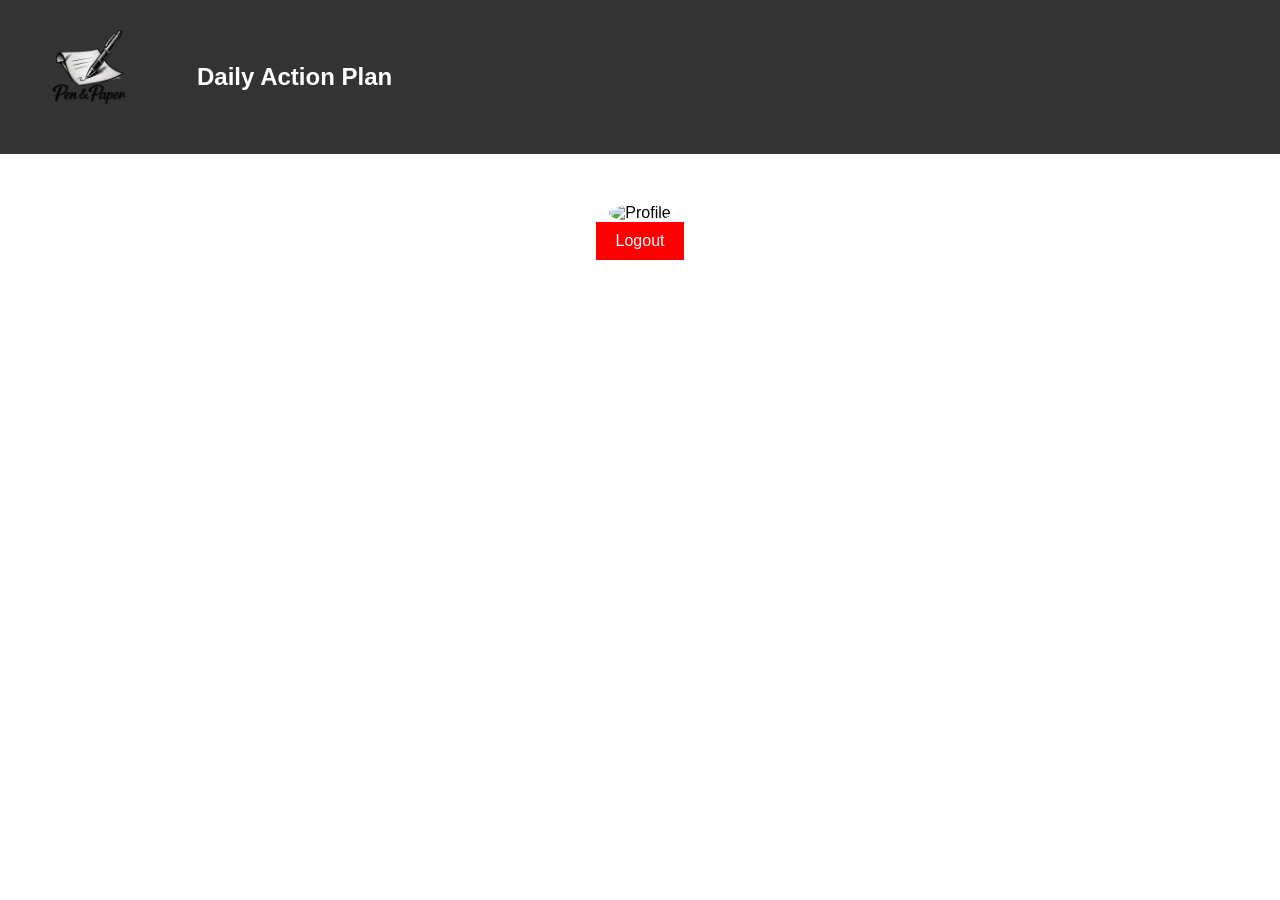
==== Frontend/profile.html @ 42a39d7c "nav bar user name" ====
<!DOCTYPE html>

<html lang="en">

<head>
    <meta charset="UTF-8">
    <meta name="viewport" content="width=device-width, initial-scale=1.0">
    <title>Profile</title>
    <link rel="stylesheet" href="style.css">
    <style>
        body {
            margin: 0;
            font-family: Arial, sans-serif;
        }

        /* Navbar */
        .navbar {
            background: #333;
            color: white;
            padding: 15px;
            display: flex;
            justify-content: space-between;
            align-items: center;
        }

        .navbar a {
            color: white;
            text-decoration: none;
            margin-left: 15px;
        }

        /* Profile Section */
        .container {
            text-align: center;
            margin-top: 50px;
        }

        img {
            width: 120px;
            height: 120px;
            border-radius: 50%;
        }

        button {
            padding: 10px 20px;
            background: red;
            color: white;
            border: none;
            cursor: pointer;
        }
    </style>


</head>

<body>


    <!-- Navbar -->
    <nav class="navbar">
        <div class="logo-title">
            <a href="index.html"><img class="logo" src="images/Logo.png"></a>
            <a href="index.html">
                <h1 class="title">Daily Action Plan</h1>
            </a>
        </div>


        <input id="menu-toggle" type="checkbox">
        <label for="menu-toggle" class="hamburger">
            &#9776;
        </label>

        <div class="profile-menu" id="profileMenu" style="display:none">
            <!-- <img id="navProfileImg" src="default-avatar.png" class="nav-profile-img" alt="Profile"> -->
            <span id="profileName" onclick="toggleDropdown()">User ▾</span>

            <div class="dropdown" id="dropdownMenu">
                <a href="profile.html">Profile</a>
                <a href="#" onclick="logout()">Logout</a>
            </div>
        </div>
    </nav>

    <!-- Profile Content -->
    <div class="container">
        <img id="profileImg" src="default.png" alt="Profile">

        <h2 id="username"></h2>

        <button onclick="logout()">Logout</button>
    </div>

    <script>
        document.addEventListener("DOMContentLoaded", () => {


            const profileMenu = document.getElementById("profileMenu");
            const profileName = document.getElementById("profileName");
            const navProfileImg = document.getElementById("navProfileImg");


            const loginLink = document.querySelector('.navlinks a[href="login.html"]')?.parentElement;
            const signupLink = document.querySelector('.navlinks a[href="register.html"]')?.parentElement;



            const isLoggedIn = localStorage.getItem("isLoggedIn") === "true";


            if (isLoggedIn) {



                if (profileMenu) profileMenu.style.display = "flex";



                const name = localStorage.getItem("name") || "User";
                if (profileName) profileName.innerText = name + " ▾";



                if (loginLink) loginLink.style.display = "none";
                if (signupLink) signupLink.style.display = "none";



                const savedImage = localStorage.getItem("profileImage");
                if (navProfileImg) {
                    navProfileImg.src = savedImage || "default-avatar.png";
                }


            } else {

                if (profileMenu) profileMenu.style.display = "none";
            }
        });



        function logout() {
            localStorage.removeItem("isLoggedIn");
            localStorage.removeItem("name");
            localStorage.removeItem("token");
            window.location.reload();
        }
    </script>

</body>

</html>
---- Frontend/style.css ----
* {
    margin: 0; /* Removes default spacing */
    padding: 0; /* Removes default inner spacing */
    box-sizing: border-box; 
    font-family: Arial, sans-serif; 
}
body{
    margin-top: 10px;
}
.logo{
    max-width: 125px;
    max-height: 125px;
}
.logo-title a{
    text-decoration: none;
    color: rgb(255, 255, 255);
    
}
.navbar {
    display: flex; 
    justify-content: space-between; 
    align-items: center;
    background: #3d3c3c; 
    padding: 1px 40px; 
    color: white; 
    position: relative;
}
.logo-title{
    display: flex;
    align-items: center;
    gap: 2rem;
}
.navlinks{
    list-style: none;  /*remove bullet*/
    display: flex;
    gap: 1.5rem;
    
}
.navlinks a{
    text-decoration: none; /*remove underline*/
    color: white;
    font-size: 25px;
}
.navlinks a:hover{
    color: #868686;
}
.hamburger {
    display: none; 
    font-size: 28px;
    cursor: pointer; 

}
#menu-toggle {
    display: none; 
    
}
section{
    display:grid;
    place-items: center;
    padding: 200px;
    background: url("images/herobackground.png") no-repeat center center/cover;
    justify-content: center;
    align-items: center;
}
section h1{
    text-align: center;
    justify-content: center;
    margin-bottom: 30px;
}
button{
    
    align-items: center;
    justify-content: center;
    cursor: pointer;
    font-size: 20px;
    padding: 15px;
    font-size: 1rem;
    text-decoration:solid;
    font-weight: 500;
    background-color: orangered;
}
footer{
    background: #3d3c3c;
    padding: 30px;
}
h3{
    text-align: center;
    justify-content: center;
}
@media (max-width: 768px) {
    .navlinks {
        position: absolute; 
        top: 70px; 
        right: 0; 
        background: #1e293b;
        width: 200px;
        flex-direction: column; 
        align-items: center;
        gap: 20px;
        padding: 20px 0;
        display: none; 
    }
    #menu-toggle:checked ~ .navlinks {
        display: flex; 
    }
    .hamburger {
        display: block; 
    }
section {
padding: 250px 20px; 
text-align: center;
}

section h1 {
font-size: 20px; 
}

button {
width: 80%; 
font-size: 16px;
padding: 12px;
margin-left: 0; 
}
footer {
padding: 20px;
text-align: center;
}
footer h3 {
font-size: 16px;
}
}
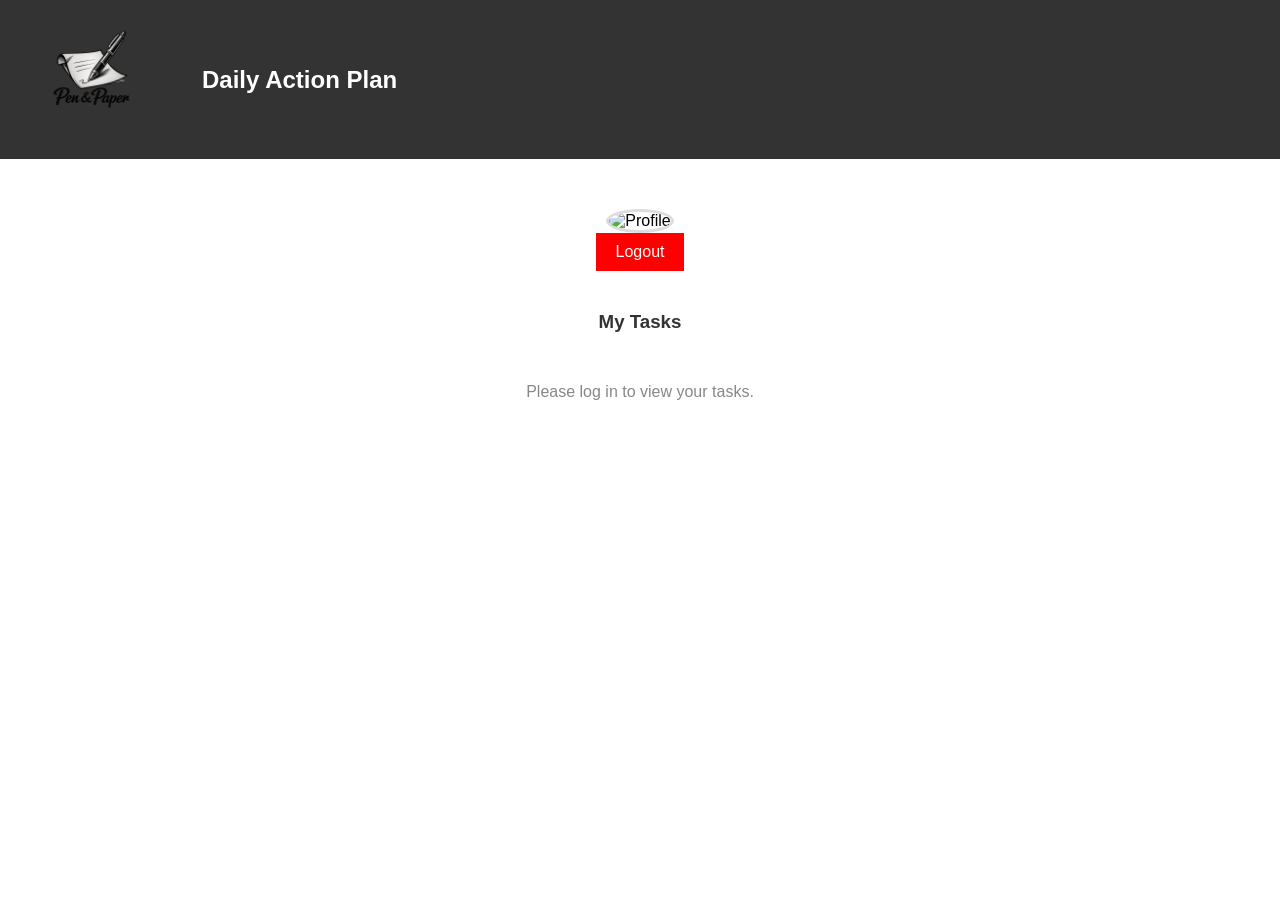
==== commit c3fe642c: "fixes and profile add" ====
--- a/Frontend/profile.html
+++ b/Frontend/profile.html
@@ -29,16 +29,61 @@
             margin-left: 15px;
         }
 
+        /* Navbar Profile Image */
+        .nav-profile-img {
+            width: 40px;
+            height: 40px;
+            border-radius: 50%;
+            object-fit: cover;
+            border: 2px solid white;
+            vertical-align: middle;
+            margin-right: 8px;
+        }
+
         /* Profile Section */
         .container {
             text-align: center;
             margin-top: 50px;
         }
 
-        img {
+        .profile-img-wrapper {
+            position: relative;
+            display: inline-block;
+            cursor: pointer;
+        }
+
+        #profileImg {
             width: 120px;
             height: 120px;
             border-radius: 50%;
+            object-fit: cover;
+            border: 3px solid #ddd;
+        }
+
+        .profile-img-wrapper:hover .img-overlay {
+            opacity: 1;
+        }
+
+        .img-overlay {
+            position: absolute;
+            top: 0;
+            left: 0;
+            width: 120px;
+            height: 120px;
+            border-radius: 50%;
+            background: rgba(0, 0, 0, 0.5);
+            color: white;
+            display: flex;
+            align-items: center;
+            justify-content: center;
+            opacity: 0;
+            transition: opacity 0.2s;
+            font-size: 14px;
+            pointer-events: none;
+        }
+
+        #fileInput {
+            display: none;
         }
 
         button {
@@ -47,6 +92,95 @@
             color: white;
             border: none;
             cursor: pointer;
+        }
+
+        /* Tasks Section */
+        .tasks-section {
+            max-width: 600px;
+            margin: 40px auto;
+            padding: 0 20px;
+        }
+
+        .tasks-section h3 {
+            text-align: center;
+            margin-bottom: 20px;
+            color: #333;
+        }
+
+        .task-card {
+            background: #f9f9f9;
+            border: 1px solid #ddd;
+            border-radius: 8px;
+            padding: 15px;
+            margin-bottom: 15px;
+            text-align: left;
+            position: relative;
+        }
+
+        .task-card h4 {
+            margin: 0 0 8px 0;
+            color: #333;
+        }
+
+        .task-card p {
+            margin: 4px 0;
+            color: #666;
+            font-size: 14px;
+        }
+
+        .task-meta {
+            display: flex;
+            gap: 15px;
+            margin-top: 10px;
+            font-size: 13px;
+            align-items: center;
+        }
+
+        .priority-high { color: #dc3545; font-weight: bold; }
+        .priority-medium { color: #fd7e14; font-weight: bold; }
+        .priority-low { color: #28a745; font-weight: bold; }
+
+        .status-completed { color: #28a745; }
+        .status-pending { color: #dc3545; }
+
+        .status-btn {
+            margin-left: auto;
+            padding: 6px 14px;
+            border: none;
+            border-radius: 5px;
+            cursor: pointer;
+            font-size: 13px;
+            font-weight: 600;
+            transition: background 0.2s;
+        }
+
+        .status-btn.pending {
+            background: #28a745;
+            color: white;
+        }
+
+        .status-btn.pending:hover {
+            background: #218838;
+        }
+
+        .status-btn.completed {
+            background: #6c757d;
+            color: white;
+        }
+
+        .status-btn.completed:hover {
+            background: #5a6268;
+        }
+
+        .no-tasks {
+            text-align: center;
+            color: #888;
+            padding: 30px;
+        }
+
+        .no-tasks a {
+            color: #007bff;
+            text-decoration: none;
         }
     </style>
 
@@ -72,7 +206,7 @@
         </label>
 
         <div class="profile-menu" id="profileMenu" style="display:none">
-            <!-- <img id="navProfileImg" src="default-avatar.png" class="nav-profile-img" alt="Profile"> -->
+            <img id="navProfileImg" src="default-avatar.png" class="nav-profile-img" alt="Profile">
             <span id="profileName" onclick="toggleDropdown()">User ▾</span>
 
             <div class="dropdown" id="dropdownMenu">
@@ -84,11 +218,23 @@
 
     <!-- Profile Content -->
     <div class="container">
-        <img id="profileImg" src="default.png" alt="Profile">
+        <div class="profile-img-wrapper" onclick="document.getElementById('fileInput').click()">
+            <img id="profileImg" src="default.png" alt="Profile">
+            <div class="img-overlay">Change Photo</div>
+        </div>
+        <input type="file" id="fileInput" accept="image/*" onchange="handleImageUpload(event)">
 
         <h2 id="username"></h2>
 
         <button onclick="logout()">Logout</button>
+    </div>
+
+    <!-- User Tasks Section -->
+    <div class="tasks-section" id="tasksSection">
+        <h3>My Tasks</h3>
+        <div id="tasksList">
+            <p class="no-tasks">Loading tasks...</p>
+        </div>
     </div>
 
     <script>
@@ -98,6 +244,8 @@
             const profileMenu = document.getElementById("profileMenu");
             const profileName = document.getElementById("profileName");
             const navProfileImg = document.getElementById("navProfileImg");
+            const usernameDisplay = document.getElementById("username");
+            const profileImg = document.getElementById("profileImg");
 
 
             const loginLink = document.querySelector('.navlinks a[href="login.html"]')?.parentElement;
@@ -118,6 +266,7 @@
 
                 const name = localStorage.getItem("name") || "User";
                 if (profileName) profileName.innerText = name + " ▾";
+                if (usernameDisplay) usernameDisplay.innerText = name;
 
 
 
@@ -127,16 +276,119 @@
 
 
                 const savedImage = localStorage.getItem("profileImage");
-                if (navProfileImg) {
-                    navProfileImg.src = savedImage || "default-avatar.png";
+                if (savedImage) {
+                    if (navProfileImg) navProfileImg.src = savedImage;
+                    if (profileImg) profileImg.src = savedImage;
+                } else {
+                    if (navProfileImg) navProfileImg.src = "default-avatar.png";
+                    if (profileImg) profileImg.src = "default.png";
                 }
 
+                // Fetch and display user tasks
+                fetchTasks();
+
 
             } else {
 
                 if (profileMenu) profileMenu.style.display = "none";
+                document.getElementById("tasksList").innerHTML = '<p class="no-tasks">Please log in to view your tasks.</p>';
             }
         });
+
+
+
+        function handleImageUpload(event) {
+            const file = event.target.files[0];
+            if (!file) return;
+
+            if (!file.type.startsWith("image/")) {
+                alert("Please select an image file.");
+                return;
+            }
+
+            const reader = new FileReader();
+            reader.onload = function(e) {
+                const base64Image = e.target.result;
+                localStorage.setItem("profileImage", base64Image);
+
+                const profileImg = document.getElementById("profileImg");
+                const navProfileImg = document.getElementById("navProfileImg");
+                if (profileImg) profileImg.src = base64Image;
+                if (navProfileImg) navProfileImg.src = base64Image;
+            };
+            reader.readAsDataURL(file);
+        }
+
+
+
+        async function fetchTasks() {
+            try {
+                const response = await fetch("http://localhost:5000/api/tasks");
+                const tasks = await response.json();
+
+                const tasksList = document.getElementById("tasksList");
+
+                if (!Array.isArray(tasks) || tasks.length === 0) {
+                    tasksList.innerHTML = '<p class="no-tasks">No tasks found. <a href="todolist.html">Add your first task!</a></p>';
+                    return;
+                }
+
+                tasksList.innerHTML = tasks.map(task => {
+                    const isCompleted = task.status === "Completed";
+                    const btnClass = isCompleted ? "completed" : "pending";
+                    const btnText = isCompleted ? "Mark Pending" : "Mark Completed";
+                    const nextStatus = isCompleted ? "Pending" : "Completed";
+
+                    return `
+                    <div class="task-card" data-id="${task._id}">
+                        <h4>${escapeHtml(task.title)}</h4>
+                        <p>${escapeHtml(task.description || "No description")}</p>
+                        <div class="task-meta">
+                            <span>📅 ${task.dueDate || "No due date"}</span>
+                            <span class="priority-${(task.priority || "low").toLowerCase()}">🔥 ${task.priority || "Low"}</span>
+                            <span class="status-${(task.status || "pending").toLowerCase()}">● ${task.status || "Pending"}</span>
+                            <button class="status-btn ${btnClass}" onclick="toggleStatus('${task._id}', '${nextStatus}')">${btnText}</button>
+                        </div>
+                    </div>
+                `}).join("");
+
+            } catch (error) {
+                console.error("Error fetching tasks:", error);
+                document.getElementById("tasksList").innerHTML = '<p class="no-tasks">Error loading tasks. Please try again later.</p>';
+            }
+        }
+
+        async function toggleStatus(taskId, newStatus) {
+            try {
+                const response = await fetch(`http://localhost:5000/api/tasks/${taskId}`, {
+                    method: "PUT",
+                    headers: {
+                        "Content-Type": "application/json"
+                    },
+                    body: JSON.stringify({
+                        status: newStatus,
+                        completed: newStatus === "Completed"
+                    })
+                });
+
+                const result = await response.json();
+
+                if (response.ok) {
+                    fetchTasks(); // Refresh the list
+                } else {
+                    alert(result.message || "Failed to update status");
+                }
+            } catch (error) {
+                console.error("Error updating task:", error);
+                alert("Error updating task status");
+            }
+        }
+
+        function escapeHtml(text) {
+            const div = document.createElement("div");
+            div.textContent = text;
+            return div.innerHTML;
+        }
 
 
 
@@ -144,6 +396,7 @@
             localStorage.removeItem("isLoggedIn");
             localStorage.removeItem("name");
             localStorage.removeItem("token");
+            localStorage.removeItem("profileImage");
             window.location.reload();
         }
     </script>
